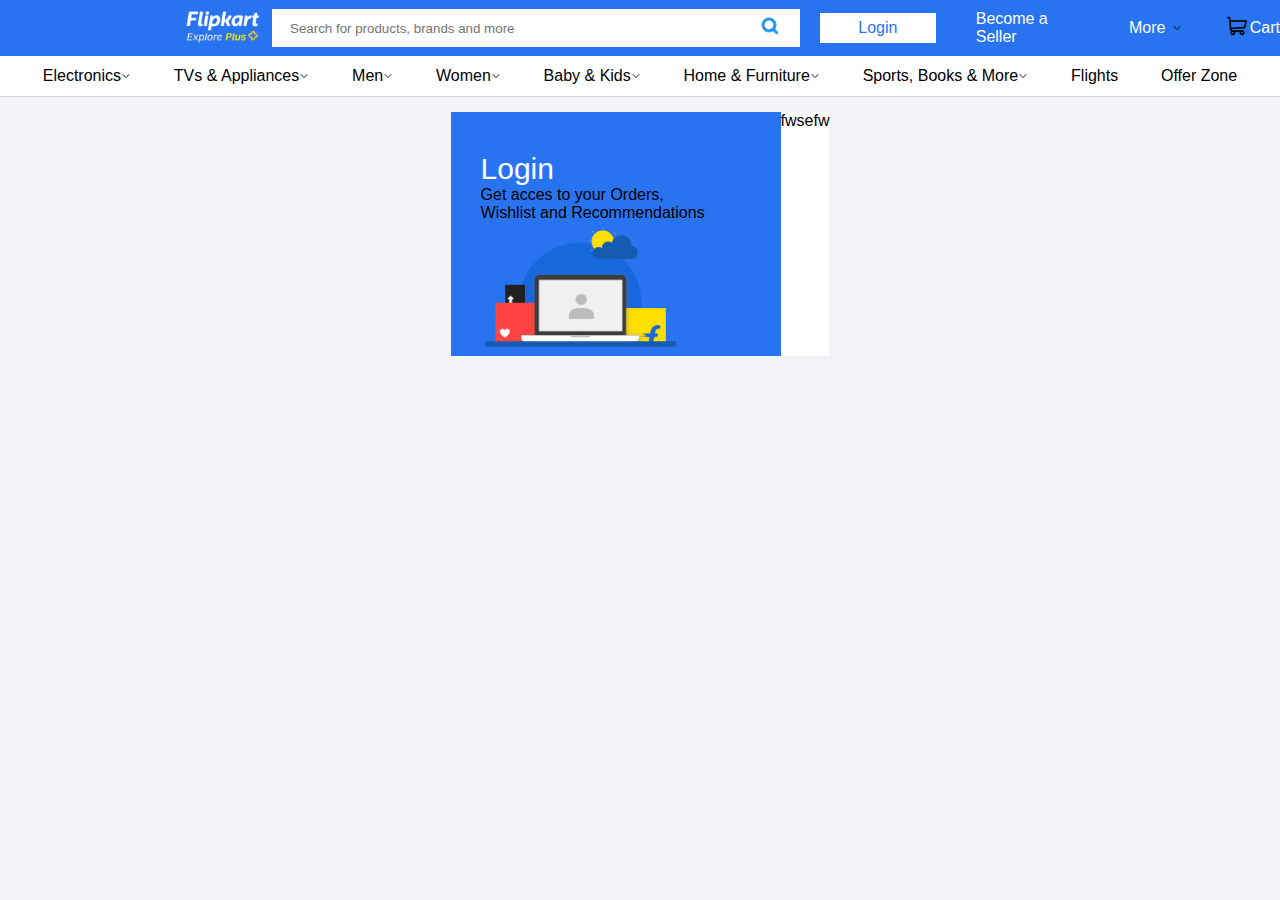
==== login.html @ 733d15b2 "updates 1/10/24" ====
<!doctype html>
<html>
<head>
	<meta name="viewport" content="width=device-width, initial-scale=1.0">
	<title>Flipkart Login</title>
	<link rel="icon" type="image/x-icon" href="assets/images/flipkart.png">
	<link rel="stylesheet" href="css/loginStyle.css">
</head>
<body>
	<div class="header">
		<div class="headerLogo">
			<img src="assets/images/fkBlue.png" alt="fkBlue" width="75">
		</div>
		<div class="searchBar">
			<div>
				<input type="text" placeholder="Search for products, brands and more">
			</div>
			<div>
				<img src="assets/images/searchBlue.png" alt="searchIconBlue" width="30">
			</div>
		</div>
		<div class="login">
			Login
		</div>
		<div class="seller">
			Become a Seller
		</div>
		<div class="more">
			<div>
				More
			</div>
			<div>
				<img src="assets/images/more.png" alt="more" width="10">
			</div>
		</div>
		<div class="cart">
			<div>
				<img src="assets/images/cart.png" alt="cart" width="20">
			</div>
			<div>
				Cart
			</div>
		</div>
	</div>



	<div class="topNav">
		<div class="topNavInner">
			<div>
				Electronics
			</div>
			<div>
				<img src="assets/images/more.png" alt="more" width="10">
			</div>
		</div>
		<div class="topNavInner">
			<div>
				TVs & Appliances
			</div>
			<div>
				<img src="assets/images/more.png" alt="more" width="10">
			</div>
		</div>
		<div class="topNavInner">
			<div>
				Men
			</div>
			<div>
				<img src="assets/images/more.png" alt="more" width="10">
			</div>
		</div>
		<div class="topNavInner">
			<div>
				Women
			</div>
			<div>
				<img src="assets/images/more.png" alt="more" width="10">
			</div>
		</div>
		<div class="topNavInner">
			<div>
				Baby & Kids
			</div>
			<div>
				<img src="assets/images/more.png" alt="more" width="10">
			</div>
		</div>
		<div class="topNavInner">
			<div>
				Home & Furniture
			</div>
			<div>
				<img src="assets/images/more.png" alt="more" width="10">
			</div>
		</div>
		<div class="topNavInner">
			<div>
				Sports, Books & More
			</div>
			<div>
				<img src="assets/images/more.png" alt="more" width="10">
			</div>
		</div>
		<div class="topNavInner">
			<div>
				Flights
			</div>
		</div>
		<div class="topNavInner">
			<div>
				Offer Zone
			</div>
		</div>
	</div>

	<div class="mainBody">
		<div class="mainBodyLeft">
			<div class="leftBig">
				Login
			</div>
			<div>
				Get acces to your Orders,
			</div>
			<div>
				Wishlist and Recommendations
			</div>
			<div>
				<img src="assets/images/loginImage.png" alt="loginImage" width="200">
			</div>
		</div>
		<div class="mainBodyRight">
			fwsefw
		</div>
	</div>



</body>
</html>
---- css/loginStyle.css ----
*{
	margin:0px;
	padding:0px;
	font-family:arial;
	
}

body{
	background-color:rgb(241, 243, 246);
}

.header{
	position:sticky;
	top:0px;
	z-index:1;
	display:flex;
	background-color:rgb(40, 116, 240);
	align-items:center;
	height:56px;
}

.headerLogo{
	margin-left:185px;
}

.searchBar{
	display:flex;
	background-color:white;
	align-items:center;
	margin-left:12px;
	padding-right:15px;
}

.header input{
	border:none;
	width:465px;
	height:38px;
	padding-left:18px;
}

.header input:focus{
	outline:none;
}

.login{
	display:flex;
	justify-content:center;
	align-items:center;
	background-color:white;
	margin-left:20px;
	color:rgb(40, 116, 240);
	width:120px;
	height:30px;
}

.seller{
	color:white;
	margin-left:40px;
}

.more{
	justify-content:space-between;
	display:flex;
	color:white;
	margin-left:40px;
	width:55px;
}

.cart{
	justify-content:space-between;
	align-items:center;
	display:flex;
	color:white;
	margin-left:45px;
	width:55px;
}

.topNav{
	display:flex;
	align-items:center;
	justify-content:space-evenly;
	background-color:white;
	border-bottom:1px solid rgb(214, 215, 219);
	height:40px;
}

.topNavInner{
	display:flex;
	justify-content:space-between;
	align-items:center;
}

.mainBody{
	margin-top:15px;
	display:flex;
	justify-content:center;
	width:100%;
}

.mainBodyLeft{
	padding:40px 0px 0px 30px;
	background-color:rgb(40, 116, 240);
	width:300px;
}

.leftBig{
	color:white;
	font-size:30px;
}

.leftNormal{
	color:rgb(208, 219, 219);
}

.mainBodyRight{
	background-color:white;
}
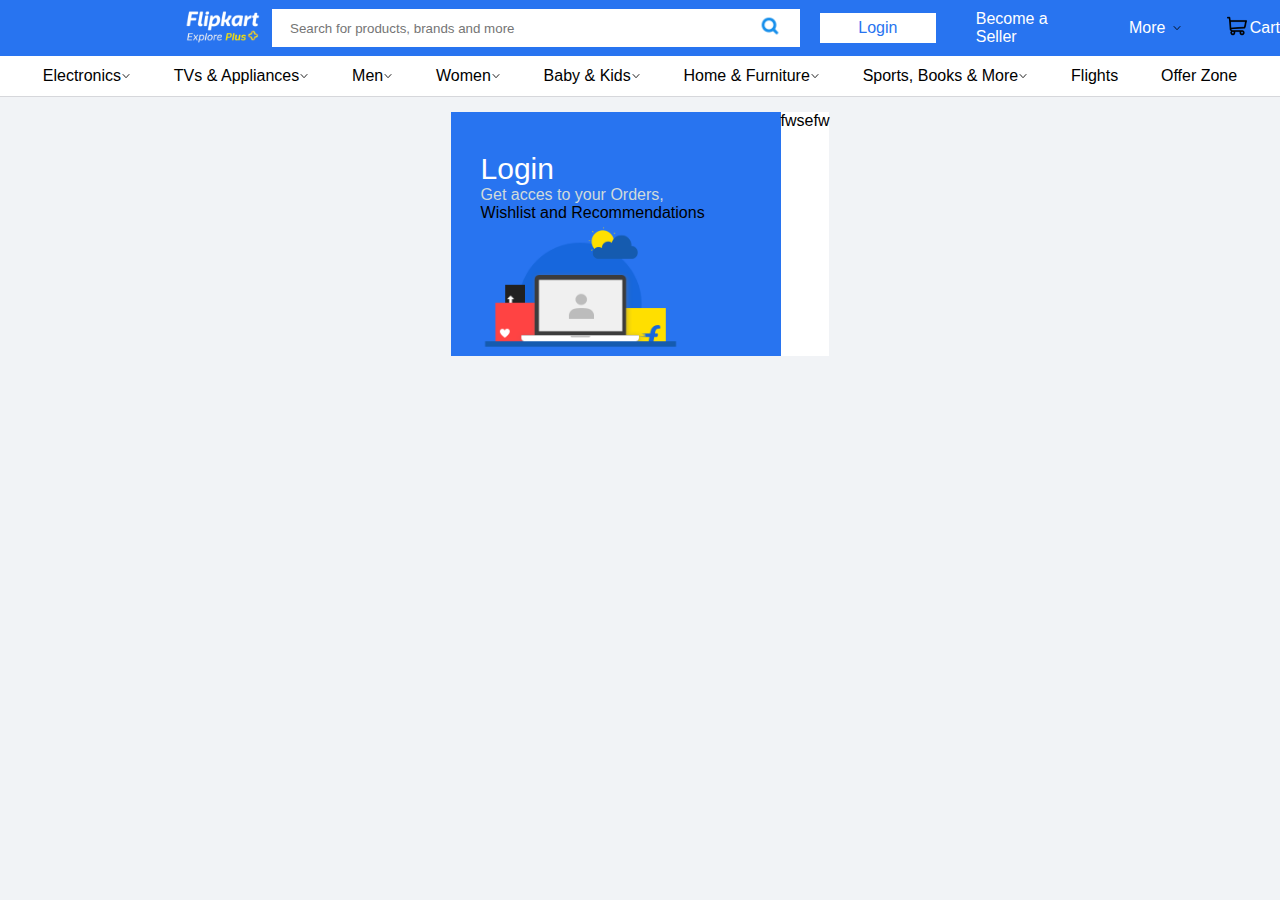
==== commit 208d9971: "Merge 6bd971216afdcbe14a905575b3cc07f612485edc into 4a41507a13fa56aeacf5d2e38d4997cd1b5a790d" ====
--- a/login.html
+++ b/login.html
@@ -119,7 +119,7 @@
 			<div class="leftBig">
 				Login
 			</div>
-			<div>
+			<div class="leftNormal">
 				Get acces to your Orders,
 			</div>
 			<div>
